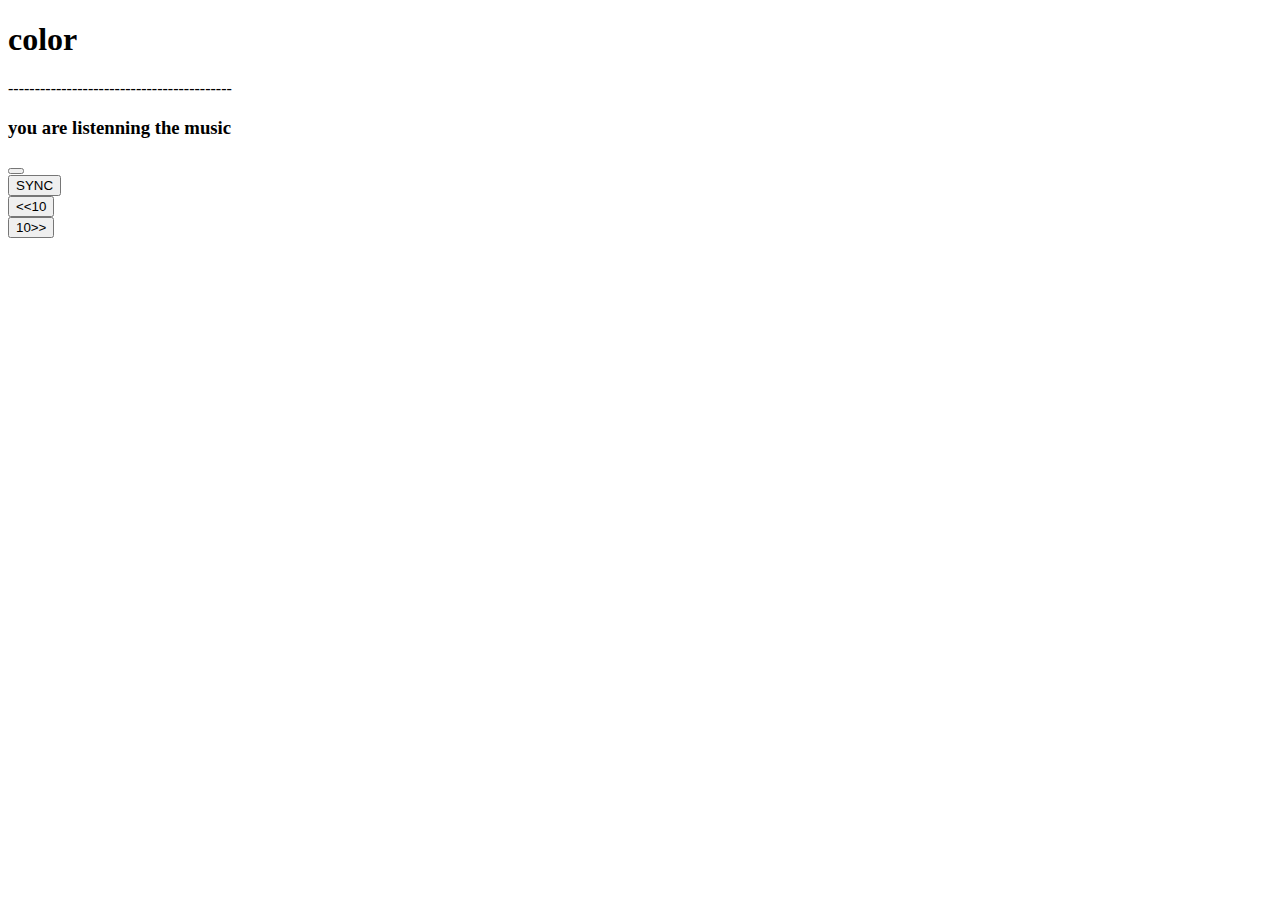
==== css.html @ d049a024 "NEW UI" ====
<!DOCTYPE html>
<html>
<head>
	<meta charset="utf-8">
	<meta name="viewport" content="width=device-width, initial-scale=1">
	<title></title>
	<style type="text/css">
	/*body{
		background: linear-gradient(90deg,#cc2b5e 0% , #753a88 100% );
	}	
*/

	</style>
      <link rel="stylesheet" type="text/css" href="style2.css">
</head>
<body>
<h1 class="h11">color</h1>
<div class="grid-player">
    <div class="grid-player-child">
     <div id="player" class="internal-player-image"></div>
     <div class="internal-timeline" id="internal-timeline">------------------------------------------</div>
     <div class="internal-name">
      <h3 class="title" id="title">you are listenning the music</h3>
     </div>
    </div>
</div>
<div class="grid-container">
  <div class="grid-child">
    <button class="internal-player-main" id="internal-player-main" onclick="change();">
      <div class="internal-player-play" id="play">
      </div>
    </button>
  </div>
  <div class="grid-child">
    <button class="internal-player-right" id="internal-player-right" onclick="even();">SYNC</button>
   </div>
   <div class="grid-child">
    <button class="internal-player-right" id="internal-player-right" onclick="even();"><<10</button>
   </div>
   <div class="grid-child">
    <button class="internal-player-right" id="internal-player-right" onclick="even();">10>></button>
   </div>
</div>
  <div class="hide"></div>
  <script type="text/javascript">
       /*
       		background: linear-gradient(135deg,rgba(6,147,227,1) 0%,rgba(155,81,224) 50%);
              #000428 , #004e92
              #4568dc , #b06ab3
              #3a1c71 , #d76d77 , #ffaf7b
              #c33764 , #1d2671
              #42275a , #734b6d
              #cc2b5e , #753a88
       */
   </script>
</body>
</html>
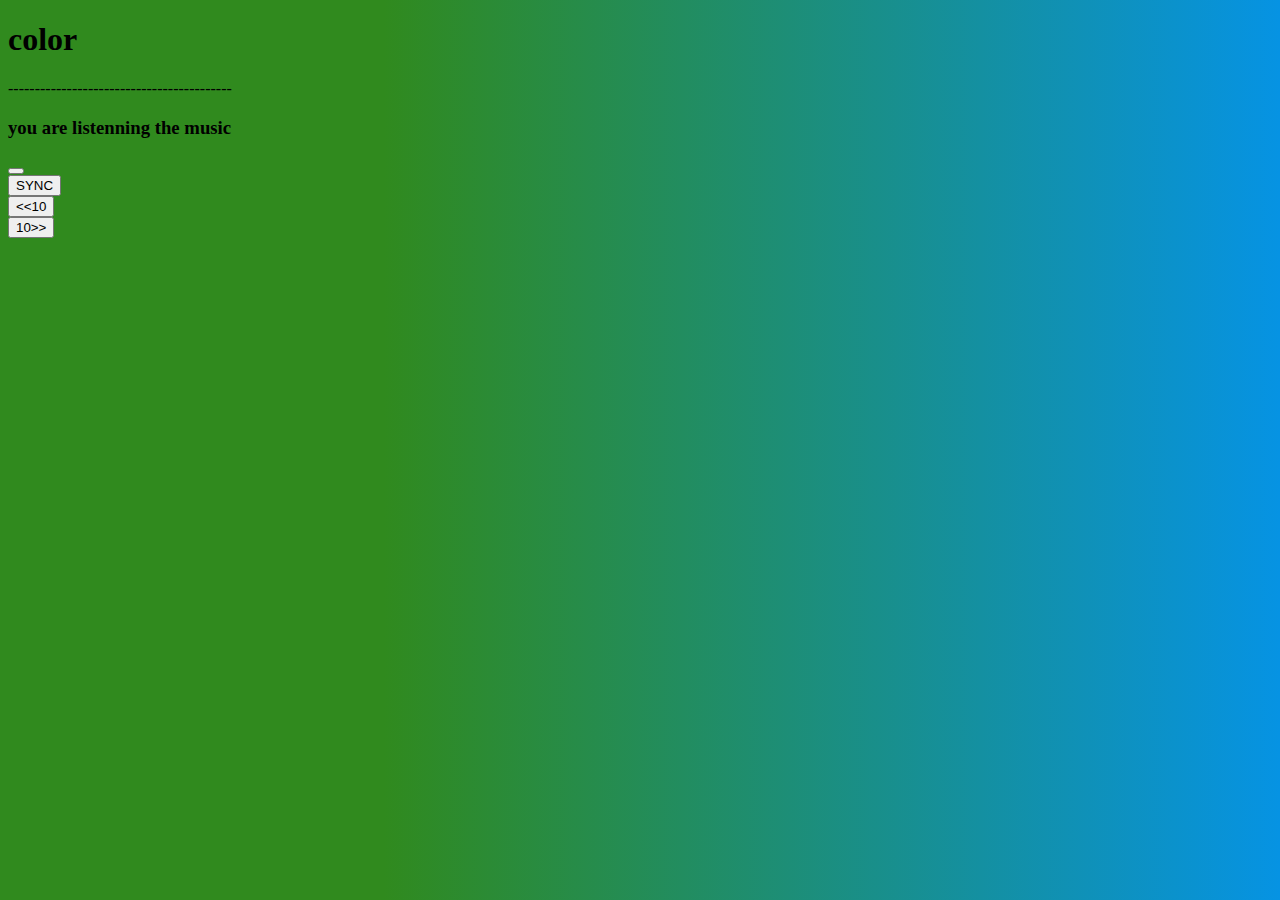
==== commit 64dbc66f: "small" ====
--- a/css.html
+++ b/css.html
@@ -5,10 +5,10 @@
 	<meta name="viewport" content="width=device-width, initial-scale=1">
 	<title></title>
 	<style type="text/css">
-	/*body{
-		background: linear-gradient(90deg,#cc2b5e 0% , #753a88 100% );
+	body{
+		background : linear-gradient(90deg,#308a1e 30%,rgba(6,147,227,1) 100%);
 	}	
-*/
+
 
 	</style>
       <link rel="stylesheet" type="text/css" href="style2.css">
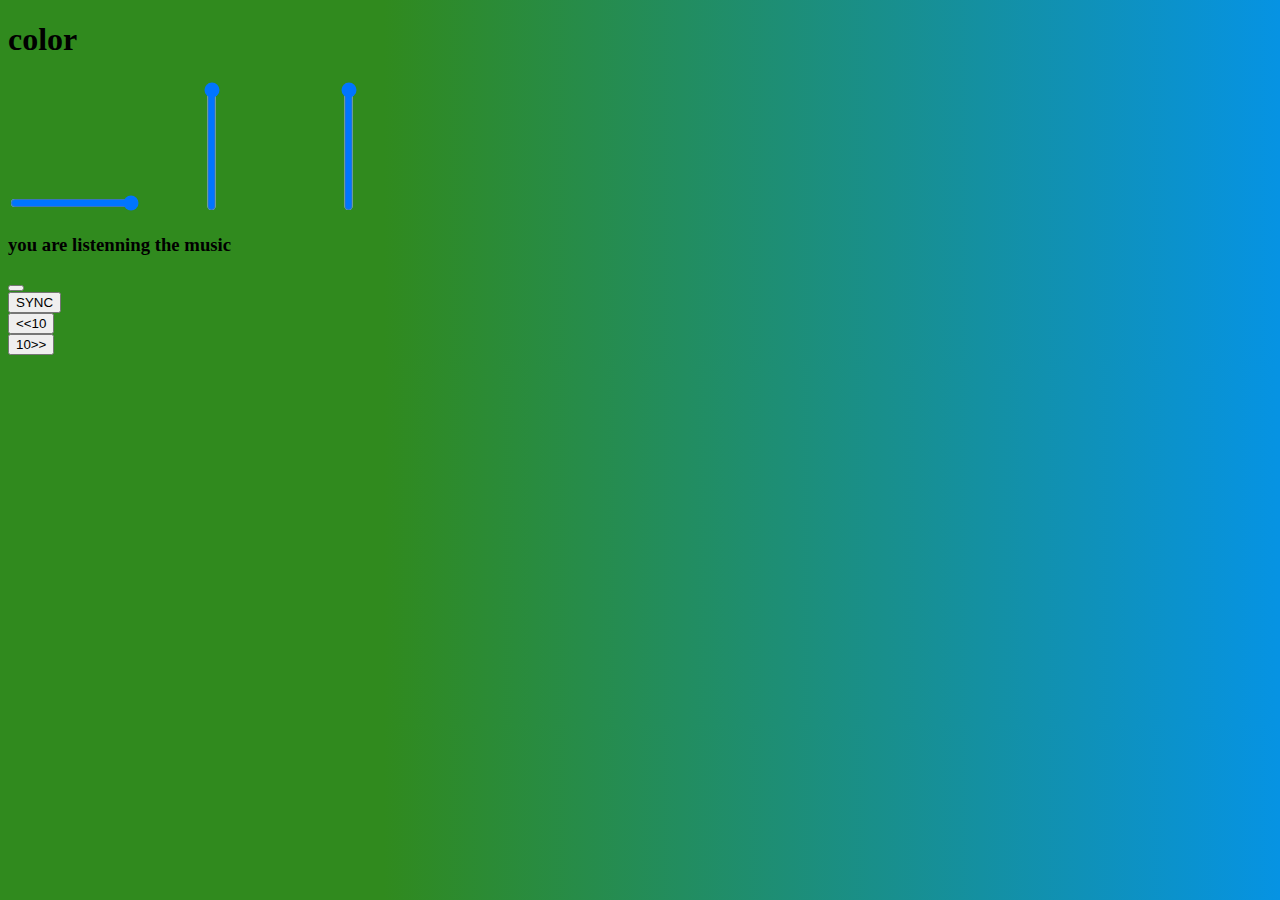
==== commit 9c14fe2a: "half" ====
--- a/css.html
+++ b/css.html
@@ -18,7 +18,18 @@
 <div class="grid-player">
     <div class="grid-player-child">
      <div id="player" class="internal-player-image"></div>
-     <div class="internal-timeline" id="internal-timeline">------------------------------------------</div>
+     <div class="internal-timeline" id="internal-timeline"><!------------------------------------------>
+      <input type="range" value="100" min="0" max="100" id="timeline">
+      <input type="range" value="100" min="0" max="100" id="volume" style="-webkit-appearance: slider-vertical" onclick="chng();">
+      <input type="range" value="100" min="0" max="100" id="brightness" style="-webkit-appearance: slider-vertical">
+     </div>
+     <script type="text/javascript">
+      function chng(){
+       var volume = document.getElementById('volume').value;
+       var brightness = document.getElementById('brightness').value;
+       var timeline = document.getElementById('timeline').value;       
+     }
+     </script>
      <div class="internal-name">
       <h3 class="title" id="title">you are listenning the music</h3>
      </div>
